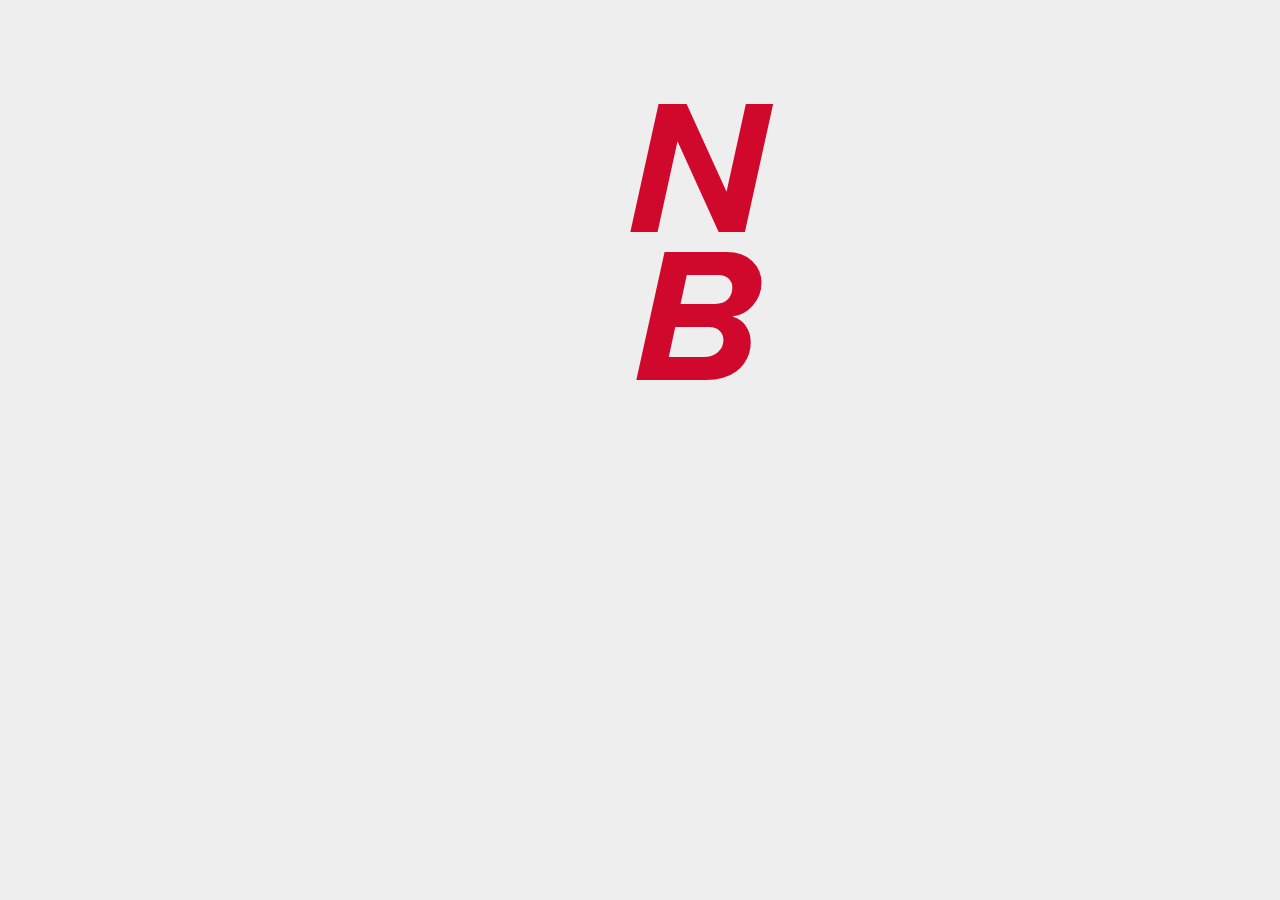
==== index.html @ ef6f1e01 "Add files via upload" ====
<!doctype html>
<html lang="nl">
	
<head>
	<meta charset="UTF-8">
	<meta name="author" content="jouw naam">
	<meta name="viewport" content="width=device-width, initial-scale=1">
	
	<title>Opdracht 1: Brand Animation - Frontend voor Designers</title>
	
	<link href="styles/style.css" rel="stylesheet">
  <link rel="icon" type="image/svg+xml" href="images/favicon.svg">
</head>

<body>
	<h1>
		<span>N</span>
		<span>B</span>
	</h1>	
	<h2>
		<span>N</span>
		<span>e</span>
		<span>w</span>
		<span>B</span>
		<span>a</span>
		<span>l</span>
		<span>a</span>
		<span>n</span>
		<span>c</span>
		<span>e</span>
	</h2>
	<script defer src="scripts/script.js"></script>
</body>
	
</html>
---- styles/style.css ----
/* CSS Document */

/*********/
/* FONTS */
/*********/
@font-face {
	font-family: 'Proxima-Nova';
	src: url('../fonts/fontspring-demo-proximanova-bold-webfont.woff') format('woff2'),
			 url('../fonts/fontspring-demo-proximanova-bold-webfont.woff2') format('woff');
	font-weight: bold;
	font-style: normal;
}

@font-face {
	font-family: 'Proxima-Nova';
	src: url('../fonts/fontspring-demo-proximanova-boldit-webfont.woff') format('woff2'),
			 url('../fonts/fontspring-demo-proximanova-boldit-webfont.woff2') format('woff');
	font-weight: bold;
	font-style: italic;
}

/**************/
/* CSS REMEDY */
/**************/
*, *::after, *::before {
  box-sizing:border-box;  
}

button:not[disabled], summary {
	cursor: pointer;
}

/*********************/
/* CUSTOM PROPERTIES */
/*********************/

/* Light mode */
:root {
	--color-text:#cf082c;
	--color-background:#eee;
}

/* Dark mode */
@media (prefers-color-scheme: dark) {
	:root {
		--color-text:#cf082c;
		--color-background:rgb(26, 26, 26);
	}
}

/****************/
/* JOUW STYLING */
/****************/
body {
  color:var(--color-text);
  background-color:var(--color-background);
	font-family: Proxima-Nova, sans-serif;
	justify-self:center;
  align-self:center;
	text-align: center;
}

h1{
	font-style: italic;
	margin-top: .5em;
	margin-bottom: .2em;
	margin-left: .6em;
	font-size: 12em;
	position:relative;
  display:flex;
	flex-direction: column;
	z-index: 99;
}

h1 span:nth-of-type(1){
	animation-name: balancen;
	animation-fill-mode: forwards;
	display: inline-block;
  animation-duration: 10s;
  animation-iteration-count: 1;
}

h1 span:nth-of-type(2){
	animation-name: balanceb;
	animation-fill-mode: forwards;
	display: inline-block;
	margin-top: -.15em;
  animation-duration: 10s;
  animation-iteration-count: 1;
}

h1::after{
	content: '';
	clip-path: polygon(0 0, 100% 10%, 0 25%, 95% 35%, 0 50%, 90% 60%, 0 75%, 85% 85%, 0 100%);
	width: 160px;
	height: 120px;
	background-color: var(--color-background);
	margin-right: 3.1em;
	margin-top: -.06em;
	align-self: center;
	animation: slide-background;
	animation-fill-mode: forwards;
	animation-duration: 5s;
	animation-delay: 7.5s;
	animation-iteration-count: 1;
}

h2{
	font-style: normal;
	margin-top: 2em;
	font-size: 2em;
}

h2 span {  
	opacity: 1;
	animation: fade-text;
	animation-duration: 1s;
}

h2::before{
	content: '';
	padding: 1em 4.5em;
	background-color:var(--color-background);
	animation: slide-text;
	animation-fill-mode: forwards;
	animation-duration: 2s;
	animation-delay: 10s;
	animation-iteration-count: 1;
	position: absolute;
}

h2 span:nth-of-type(3){
	margin-right: .4em;
}

@keyframes balancen {
  0% {
    transform: 
		translateY(.47em)
		translateX(.3em)
		rotate(-20deg);
  }

	15%{
		transform: 
		translateY(.48em)
		translateX(.20em)
		rotate(-30deg);
	}

  30% {
    transform: 
		translateY(.49em)
		translateX(.10em)
		rotate(-50deg);
  }

	40% {
    transform: 
		translateY(.52em) 
		translateX(0)
		rotate(-60deg);
  }

	50% {
    transform: 
		translateY(1.57em)
		translateX(-.7em)
		rotate(-90deg);
  }

	60% {
    transform: 
		translateY(1.57em)
		translateX(-.7em)
		rotate(-90deg);
  }

	70% {
    transform: 
		translateY(1.57em)
		translateX(-.7em)
		rotate(0deg);
  }

	75% {
    transform: 
		translateY(1.57em)
		translateX(-.43em)
		rotate(0deg);
  }

	100% {
    transform: 
		translateY(1.57em)
		translateX(-.43em)
		rotate(0deg);
  }
}

@keyframes balanceb {
  0% {
    transform: 
		translateY(.50em)
		translateX(.1em)
		rotate(-20deg);
  }

	15% {
    transform: 
		translateY(.50em)
		translateX(.1em)
		rotate(-25deg);
  }

	30% {
    transform: 
		translateY(.50em)
		translateX(.1em)
		rotate(-35deg);
  }

	40%{
    transform: 
		translateY(.50em)
		translateX(.2em)
		rotate(-50deg);
  }

	50%{
    transform: 
		translateY(.8em)
		rotate(-90deg);
  }

	60%{
    transform: 
		translateY(.8em)
		rotate(-90deg);
  }

	70%{
    transform: 
		translateY(.8em)
		rotate(0deg);
  }

	75%{
    transform: 
		translateY(.8em)
		rotate(0deg);
  }


	100% {
    transform: 
		translateY(.8em)
		rotate(0deg);
  }
}

@keyframes slide-text {
	0%{
		transform: translateX(0);
	}

	80%{
		transform: translateX(110%);
		opacity: 1;
	}

	100%{
		opacity: 0;
		transform: translateX(110%);
	}
	
}

@keyframes slide-background {
	0%{
		transform: translateX(0);
	}

	30%{
		transform: translateX(125%);
	}

	50%{
		transform: translateX(125%);
	}

	100%{
		transform: translateX(125%);
	}
	
}
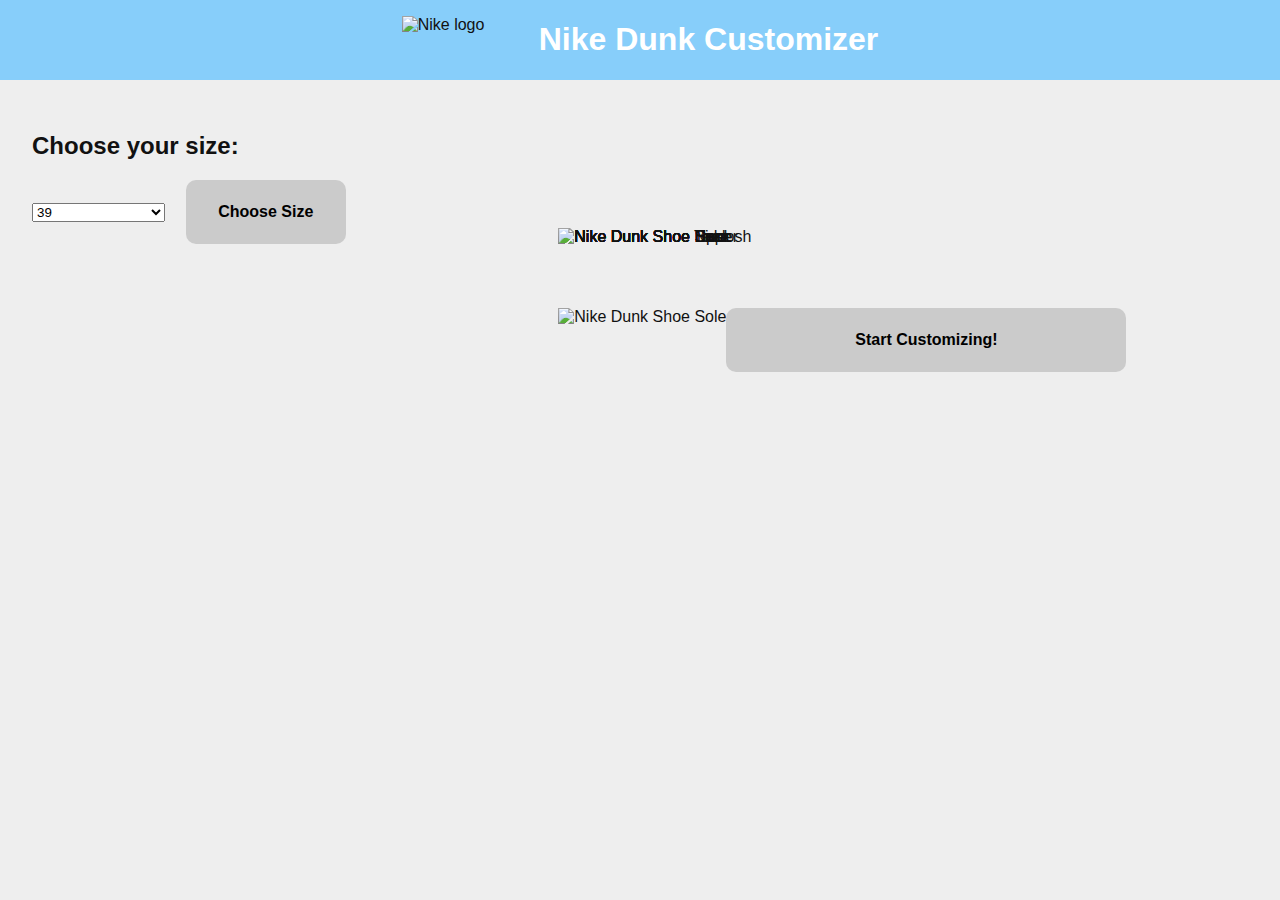
==== commit 4627bf81: "Add files via upload" ====
--- a/index.html
+++ b/index.html
@@ -6,30 +6,128 @@
 	<meta name="author" content="jouw naam">
 	<meta name="viewport" content="width=device-width, initial-scale=1">
 	
-	<title>Opdracht 1: Brand Animation - Frontend voor Designers</title>
+	<title>Opdracht 2: Interactie galore - Frontend voor Designers</title>
 	
 	<link href="styles/style.css" rel="stylesheet">
   <link rel="icon" type="image/svg+xml" href="images/favicon.svg">
 </head>
 
 <body>
-	<h1>
-		<span>N</span>
-		<span>B</span>
-	</h1>	
-	<h2>
-		<span>N</span>
-		<span>e</span>
-		<span>w</span>
-		<span>B</span>
-		<span>a</span>
-		<span>l</span>
-		<span>a</span>
-		<span>n</span>
-		<span>c</span>
-		<span>e</span>
-	</h2>
+	<div class="logo">
+		<img src="./images/logonike.png" alt="Nike logo">
+		<h1>Nike Dunk Customizer</h1>
+	</div>
+
+	<div class="customize-sneaker">
+	
+		<div class="size-container">
+			<h2>Choose your size:</h2>
+				<p id="sizeChosen"></p>
+		</div>
+
+		<form>
+
+			<select id="sizeList">
+				<option>39</option>
+				<option>40</option>
+				<option>41</option>
+				<option>42</option>
+				<option>43</option>
+				<option>44</option>
+				<option>45</option>
+				<option>46</option>
+			</select>
+		
+			<button id="size-button" type="button" onclick="selectSize()">Choose Size</button>
+		
+		</form>
+
+		<!-- <form>
+			<div class="size-container">
+				<div class="size-button">
+					<input type="radio" id="39" name="size-picker" onclick="myFunction(this.value)" value="39">
+						<label for="39">39</label>
+				</div>
+				<div class="size-button">
+					<input type="radio" id="40" name="size-picker" onclick="myFunction(this.value)" value="40">
+						<label for="40">40</label>
+				</div>
+				<div class="size-button">
+					<input type="radio" id="41" name="size-picker" onclick="myFunction(this.value)" value="41">
+						<label for="41">41</label>
+				</div>
+				<div class="size-button">
+					<input type="radio" id="42" name="size-picker" onclick="myFunction(this.value)" value="42">
+						<label for="42">42</label>
+				</div>
+				<div class="size-button">
+					<input type="radio" id="43" name="size-picker" onclick="myFunction(this.value)" value="43">
+						<label for="43">43</label>
+				</div>
+				<div class="size-button">
+					<input type="radio" id="44" name="size-picker" onclick="myFunction(this.value)" value="44">
+						<label for="44">44</label>
+				</div>
+				<div class="size-button">
+					<input type="radio" id="45" name="size-picker" onclick="myFunction(this.value)" value="45">
+						<label for="45">45</label>
+				</div>
+				<div class="size-button">
+					<input type="radio" id="46" name="size-picker" onclick="myFunction(this.value)" value="46">
+						<label for="46">46</label>
+				</div>	
+
+						  <input type="submit" value="Choose Size">
+			</div>
+	</form> -->
+
+		<div class="product-container">
+
+				<div id="shoe">
+					<img id="toe-shoe" src="./images/toe/ToeWhite.png" alt="Nike Dunk Shoe Toe"/>
+					<img id="nose-shoe" src="./images/nose/NoseWhite.png" alt="Nike Dunk Shoe Nose"/>
+					<img id="side-shoe" src="./images/side/SideWhite.png" alt="Nike Dunk Shoe Side"/>
+					<img id="swoosh-shoe" src="./images/swoosh/SwooshWhite.png" alt="Nike Dunk Shoe Swoosh"/>
+					<img id="lace-shoe" src="./images/lace/LaceWhite.png" alt="Nike Dunk Shoe Lace"/>
+					<img id="upper-shoe" src="./images/upper/UpperWhite.png" alt="Nike Dunk Shoe Upper"/>
+					<img id="heel-shoe" src="./images/heel/HeelWhite.png" alt="Nike Dunk Shoe Heel"/>
+					<img id="back-shoe" src="./images/back/BackWhite.png" alt="Nike Dunk Shoe Back"/>
+					<img id="sole-shoe" src="./images/sole/SoleWhite.png" alt="Nike Dunk Shoe Sole"/>					
+				</div>
+
+				<div class="buttons-container">
+					<button id="customize-button" onclick="openMenu()">Start Customizing!</button>
+				
+					<div id="shoe-buttons">
+						<button id="toe-button" onclick="nextToeImage()" type="button">Toe</button>
+						<button id="nose-button"onclick="nextNoseImage()" type="button">Nose</button>
+						<button id="side-button"onclick="nextSideImage()" type="button">Side</button>
+						<button id="swoosh-button"onclick="nextSwooshImage()" type="button">Swoosh</button>
+						<button id="lace-button"onclick="nextLaceImage()" type="button">Laces</button>
+						<button id="upper-button"onclick="nextUpperImage()" type="button">Upper</button>
+						<button id="heel-button"onclick="nextHeelImage()" type="button">Heel</button>
+						<button id="back-button"onclick="nextBackImage()" type="button">Back</button>
+						<button id="sole-button"onclick="nextSoleImage()" type="button">Sole</button>
+						<button id="save">Save</button>
+					</div>	
+				</div>
+		</div>	
+
+		<!-- <div>
+			<img src="images/sole/SoleBlack.png" id="color" ondragstart="dragStartHandler(event);" draggable="true">
+			</img>
+		</div>
+		<div id="target"
+      			ondrop="dropHandler(event);"
+     			 ondragover="dragOverHandler(event);">
+     			 Drop Zone
+		</div> -->
+	</div>
+	
+
 	<script defer src="scripts/script.js"></script>
+
+	
 </body>
 	
 </html>
--- a/styles/style.css
+++ b/styles/style.css
@@ -3,7 +3,7 @@
 /*********/
 /* FONTS */
 /*********/
-@font-face {
+/* @font-face {
 	font-family: 'Proxima-Nova';
 	src: url('../fonts/fontspring-demo-proximanova-bold-webfont.woff') format('woff2'),
 			 url('../fonts/fontspring-demo-proximanova-bold-webfont.woff2') format('woff');
@@ -17,7 +17,8 @@
 			 url('../fonts/fontspring-demo-proximanova-boldit-webfont.woff2') format('woff');
 	font-weight: bold;
 	font-style: italic;
-}
+} */
+
 
 /**************/
 /* CSS REMEDY */
@@ -33,264 +34,284 @@
 /*********************/
 /* CUSTOM PROPERTIES */
 /*********************/
-
-/* Light mode */
 :root {
-	--color-text:#cf082c;
+	/* startje */
+	--color-text:#111;
 	--color-background:#eee;
-}
-
-/* Dark mode */
-@media (prefers-color-scheme: dark) {
-	:root {
-		--color-text:#cf082c;
-		--color-background:rgb(26, 26, 26);
-	}
 }
 
 /****************/
 /* JOUW STYLING */
 /****************/
 body {
+  font-family: Helvetica, sans-serif, sans-serif;
   color:var(--color-text);
   background-color:var(--color-background);
-	font-family: Proxima-Nova, sans-serif;
-	justify-self:center;
-  align-self:center;
-	text-align: center;
+  padding: 0;
+  margin: 0;
+}
+
+/* jouw code */
+
+.logo{
+	display: flex;
+	gap: 2em;
+	justify-content: center;
+	background-color: lightskyblue;
 }
 
 h1{
-	font-style: italic;
-	margin-top: .5em;
-	margin-bottom: .2em;
-	margin-left: .6em;
-	font-size: 12em;
-	position:relative;
-  display:flex;
-	flex-direction: column;
-	z-index: 99;
-}
-
-h1 span:nth-of-type(1){
-	animation-name: balancen;
-	animation-fill-mode: forwards;
-	display: inline-block;
-  animation-duration: 10s;
-  animation-iteration-count: 1;
-}
-
-h1 span:nth-of-type(2){
-	animation-name: balanceb;
-	animation-fill-mode: forwards;
-	display: inline-block;
-	margin-top: -.15em;
-  animation-duration: 10s;
-  animation-iteration-count: 1;
-}
-
-h1::after{
-	content: '';
-	clip-path: polygon(0 0, 100% 10%, 0 25%, 95% 35%, 0 50%, 90% 60%, 0 75%, 85% 85%, 0 100%);
-	width: 160px;
-	height: 120px;
-	background-color: var(--color-background);
-	margin-right: 3.1em;
-	margin-top: -.06em;
+	color: white;
+}
+
+.logo img{
+	width: 105px;
+	height: 40px;
+	margin-top: 1em;
+}
+
+.customize-sneaker{
+	padding: 2em;
+}
+
+.product-container{
+	display: flex;
+	justify-content: flex-end;
+}
+
+.size-container{
+	display: flex;
+	align-items: center;
+}
+
+form{
+	margin-bottom: 4em;
+	margin-left: 0;
+}
+
+#sizeList{
+	width: 10em;
+}
+
+#size-button{
+	background-color: rgb(203, 203, 203);
+	border-radius: 10px;
+	border: none;
+	cursor: pointer;
+	font-size: 1em;
+	font-weight: 900;
+	width: 10em;
+	margin-left: 1em;
+	height: 4em;
 	align-self: center;
-	animation: slide-background;
-	animation-fill-mode: forwards;
-	animation-duration: 5s;
-	animation-delay: 7.5s;
-	animation-iteration-count: 1;
-}
-
-h2{
-	font-style: normal;
-	margin-top: 2em;
+}
+
+#size-button:hover{
+	background-color: rgb(143, 212, 255);
+	color: white;
+	transition: 1s;
+}
+
+#sizeChosen{
 	font-size: 2em;
-}
-
-h2 span {  
-	opacity: 1;
-	animation: fade-text;
-	animation-duration: 1s;
-}
-
-h2::before{
-	content: '';
-	padding: 1em 4.5em;
-	background-color:var(--color-background);
-	animation: slide-text;
-	animation-fill-mode: forwards;
-	animation-duration: 2s;
-	animation-delay: 10s;
-	animation-iteration-count: 1;
+	margin-left: 1em;
+	margin-top: 1em;
+	color: rgb(0, 162, 255);
+}
+
+.buttons-container{
+	width: 400px;
+	margin-right: 10%;
+}
+
+#customize-button{
+	background-color: rgb(203, 203, 203);
+	border: none;
+	font-size: 1em;
+	font-weight: 900;
+	border-radius: 10px;
+	cursor: pointer;
+	width: 100%;
+	height: 4em;
+}
+
+#customize-button:hover{
+	background-color: rgb(143, 212, 255);
+	color: white;
+	transition: .8s;
+}
+
+#shoe-buttons{
+	display: none;
+	grid-template-columns: 1fr 1fr;
+	margin-top: 1em;
+	cursor: pointer;
+}
+
+#shoe-buttons button{
+	padding: 1em;
+	margin: 1em;
+	cursor: pointer;
+	font-size: 1em;
+	width: 12em;
+	margin-left: 0;
+}
+
+#shoe-buttons button:nth-of-type(10){
+	background-color: rgb(203, 203, 203);
+	font-weight: 900;
+	border-radius: 8px;
+	border: none;
+	cursor: pointer;
+}
+
+#shoe-buttons button:nth-of-type(10):hover{
+	background-color: rgb(143, 212, 255);
+	transition: .8s;
+	color: white;
+}
+
+#shoe-buttons p{
+	font-size: 2em;
+	color: white;
+}
+
+#toe-shoe,
+#nose-shoe,
+#side-shoe,
+#swoosh-shoe,
+#lace-shoe,
+#upper-shoe,
+#heel-shoe,
+#back-shoe {
+	width: 800px;
+	height: auto;
 	position: absolute;
-}
-
-h2 span:nth-of-type(3){
-	margin-right: .4em;
-}
-
-@keyframes balancen {
+	margin-left: -10em;
+	margin-top: -5em;
+}
+
+#sole-shoe{
+	width: 800px;
+	height: auto;
+	margin-left: -10em;
+	margin-top: -5em;
+}
+
+#toe-shoe,
+#swoosh-shoe{
+	animation: part-1 2.5s ease-in-out forwards;
+}
+
+#nose-shoe,
+#upper-shoe,
+#side-shoe{
+	animation: part-2 2.5s ease-in-out forwards;
+}
+
+#heel-shoe,
+#sole-shoe{
+	animation: part-3 2.5s ease-in-out forwards;
+}
+
+#lace-shoe,
+#back-shoe{
+	animation: part-4 2.5s ease-in-out forwards;
+}
+
+
+@keyframes part-1 {
   0% {
-    transform: 
-		translateY(.47em)
-		translateX(.3em)
-		rotate(-20deg);
+    transform: translateX(-200%);
   }
-
-	15%{
-		transform: 
-		translateY(.48em)
-		translateX(.20em)
-		rotate(-30deg);
-	}
-
-  30% {
-    transform: 
-		translateY(.49em)
-		translateX(.10em)
-		rotate(-50deg);
+  100% {
+    transform: translateX(0);
   }
-
-	40% {
-    transform: 
-		translateY(.52em) 
-		translateX(0)
-		rotate(-60deg);
-  }
-
-	50% {
-    transform: 
-		translateY(1.57em)
-		translateX(-.7em)
-		rotate(-90deg);
-  }
-
-	60% {
-    transform: 
-		translateY(1.57em)
-		translateX(-.7em)
-		rotate(-90deg);
-  }
-
-	70% {
-    transform: 
-		translateY(1.57em)
-		translateX(-.7em)
-		rotate(0deg);
-  }
-
-	75% {
-    transform: 
-		translateY(1.57em)
-		translateX(-.43em)
-		rotate(0deg);
-  }
-
+}
+
+@keyframes part-2 {
+	0% {
+	  transform: translateY(-200%);
+	}
 	100% {
-    transform: 
-		translateY(1.57em)
-		translateX(-.43em)
-		rotate(0deg);
-  }
-}
-
-@keyframes balanceb {
-  0% {
-    transform: 
-		translateY(.50em)
-		translateX(.1em)
-		rotate(-20deg);
-  }
-
-	15% {
-    transform: 
-		translateY(.50em)
-		translateX(.1em)
-		rotate(-25deg);
-  }
-
-	30% {
-    transform: 
-		translateY(.50em)
-		translateX(.1em)
-		rotate(-35deg);
-  }
-
-	40%{
-    transform: 
-		translateY(.50em)
-		translateX(.2em)
-		rotate(-50deg);
-  }
-
-	50%{
-    transform: 
-		translateY(.8em)
-		rotate(-90deg);
-  }
-
-	60%{
-    transform: 
-		translateY(.8em)
-		rotate(-90deg);
-  }
-
-	70%{
-    transform: 
-		translateY(.8em)
-		rotate(0deg);
-  }
-
-	75%{
-    transform: 
-		translateY(.8em)
-		rotate(0deg);
-  }
-
-
+	  transform: translateY(0);
+	}
+}
+
+@keyframes part-3 {
+	0% {
+	  transform: translateX(200%);
+	}
 	100% {
-    transform: 
-		translateY(.8em)
-		rotate(0deg);
-  }
-}
-
-@keyframes slide-text {
-	0%{
-		transform: translateX(0);
-	}
-
-	80%{
-		transform: translateX(110%);
-		opacity: 1;
-	}
-
-	100%{
-		opacity: 0;
-		transform: translateX(110%);
-	}
-	
-}
-
-@keyframes slide-background {
-	0%{
-		transform: translateX(0);
-	}
-
-	30%{
-		transform: translateX(125%);
-	}
-
-	50%{
-		transform: translateX(125%);
-	}
-
-	100%{
-		transform: translateX(125%);
-	}
-	
-}+	  transform: translateX(0);
+	}
+}
+
+@keyframes part-4 {
+	0% {
+	  transform: translateY(200%);
+	}
+	100% {
+	  transform: translateY(0);
+	}
+}
+
+@media only screen and (max-width: 1050px) {
+
+	.product-container{
+		display: flex;
+		flex-direction: column;
+		align-items: center;
+	}
+
+	.buttons-container{
+		margin-right: 0;
+	}
+
+	#toe-shoe,
+	#nose-shoe,
+	#side-shoe,
+	#swoosh-shoe,
+	#lace-shoe,
+	#upper-shoe,
+	#heel-shoe,
+	#back-shoe,
+	#sole-shoe{
+		align-items: center;
+		margin-left: 0;
+		width: 650px;
+		height: auto;
+	}
+}
+
+@media only screen and (max-width: 600px) {
+
+	h1{
+		font-size: 1.5em;
+	}
+
+	.logo img{
+		width: 80px;
+		height: 30px;
+	}
+
+	.buttons-container{
+		margin-right: 0;
+	}
+
+	#toe-shoe,
+	#nose-shoe,
+	#side-shoe,
+	#swoosh-shoe,
+	#lace-shoe,
+	#upper-shoe,
+	#heel-shoe,
+	#back-shoe,
+	#sole-shoe{
+		align-items: center;
+		margin-left: 0;
+		width: 500px;
+		height: auto;
+	}
+
+}
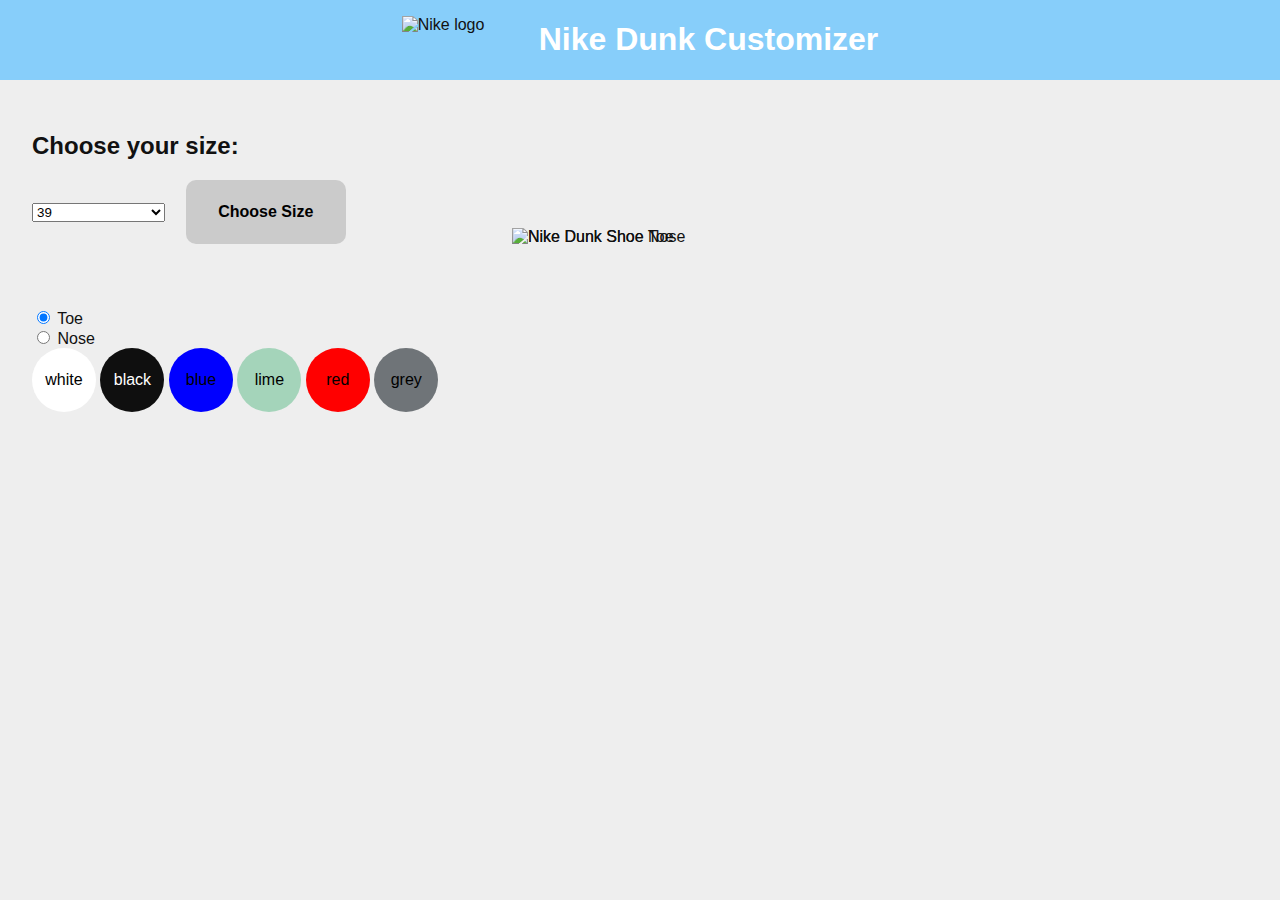
==== commit 23cc9705: "Add files via upload" ====
--- a/index.html
+++ b/index.html
@@ -42,50 +42,23 @@
 		
 		</form>
 
-		<!-- <form>
-			<div class="size-container">
-				<div class="size-button">
-					<input type="radio" id="39" name="size-picker" onclick="myFunction(this.value)" value="39">
-						<label for="39">39</label>
-				</div>
-				<div class="size-button">
-					<input type="radio" id="40" name="size-picker" onclick="myFunction(this.value)" value="40">
-						<label for="40">40</label>
-				</div>
-				<div class="size-button">
-					<input type="radio" id="41" name="size-picker" onclick="myFunction(this.value)" value="41">
-						<label for="41">41</label>
-				</div>
-				<div class="size-button">
-					<input type="radio" id="42" name="size-picker" onclick="myFunction(this.value)" value="42">
-						<label for="42">42</label>
-				</div>
-				<div class="size-button">
-					<input type="radio" id="43" name="size-picker" onclick="myFunction(this.value)" value="43">
-						<label for="43">43</label>
-				</div>
-				<div class="size-button">
-					<input type="radio" id="44" name="size-picker" onclick="myFunction(this.value)" value="44">
-						<label for="44">44</label>
-				</div>
-				<div class="size-button">
-					<input type="radio" id="45" name="size-picker" onclick="myFunction(this.value)" value="45">
-						<label for="45">45</label>
-				</div>
-				<div class="size-button">
-					<input type="radio" id="46" name="size-picker" onclick="myFunction(this.value)" value="46">
-						<label for="46">46</label>
-				</div>	
-
-						  <input type="submit" value="Choose Size">
-			</div>
-	</form> -->
-
 		<div class="product-container">
 
-				<div id="shoe">
-					<img id="toe-shoe" src="./images/toe/ToeWhite.png" alt="Nike Dunk Shoe Toe"/>
-					<img id="nose-shoe" src="./images/nose/NoseWhite.png" alt="Nike Dunk Shoe Nose"/>
+				<div>
+					<div id="droptargetToe">
+						<img id="toe-shoe" src="./images/toe/ToeWhite.png" alt="Nike Dunk Shoe Toe"/>
+					</div>
+					<div id="droptargetNose">
+						<img id="nose-shoe" src="./images/nose/NoseWhite.png" alt="Nike Dunk Shoe Nose"/>
+					</div>
+				</div>
+				
+
+				
+				 <div>
+					<img id="side-shoe" src="./images/side/SideWhite.png" alt="Nike Dunk Shoe Side"/>
+				</div> 
+				<!-- <div id="droptarget">
 					<img id="side-shoe" src="./images/side/SideWhite.png" alt="Nike Dunk Shoe Side"/>
 					<img id="swoosh-shoe" src="./images/swoosh/SwooshWhite.png" alt="Nike Dunk Shoe Swoosh"/>
 					<img id="lace-shoe" src="./images/lace/LaceWhite.png" alt="Nike Dunk Shoe Lace"/>
@@ -93,9 +66,9 @@
 					<img id="heel-shoe" src="./images/heel/HeelWhite.png" alt="Nike Dunk Shoe Heel"/>
 					<img id="back-shoe" src="./images/back/BackWhite.png" alt="Nike Dunk Shoe Back"/>
 					<img id="sole-shoe" src="./images/sole/SoleWhite.png" alt="Nike Dunk Shoe Sole"/>					
-				</div>
+				</div> -->
 
-				<div class="buttons-container">
+				<!-- <div class="buttons-container">
 					<button id="customize-button" onclick="openMenu()">Start Customizing!</button>
 				
 					<div id="shoe-buttons">
@@ -110,18 +83,64 @@
 						<button id="sole-button"onclick="nextSoleImage()" type="button">Sole</button>
 						<button id="save">Save</button>
 					</div>	
-				</div>
+				</div> -->
 		</div>	
 
-		<!-- <div>
-			<img src="images/sole/SoleBlack.png" id="color" ondragstart="dragStartHandler(event);" draggable="true">
-			</img>
-		</div>
-		<div id="target"
-      			ondrop="dropHandler(event);"
-     			 ondragover="dragOverHandler(event);">
-     			 Drop Zone
-		</div> -->
+				<!-- <button id="menuButtonToe" onclick="openMenuToe()">Toe</button>
+				<button id="menuButtonNose" onclick="openMenuNose()">Nose</button> -->
+		
+				<!-- <div>
+					<div>
+					  <input type="radio" id="toe" name="itemSelect" value="Toe"
+							 checked onclick="openMenuToe()">
+					  <label for="toe">Toe</label>
+					</div>
+				
+					<div>
+					  <input type="radio" id="nose" name="itemSelect" value="Nose" onclick="openMenuNose()">
+					  <label for="nose">Nose</label>
+					</div>
+				</div> -->
+				<div>
+					<div>
+					  <input type="radio" id="toe" name="itemSelect" value="Toe"
+							 checked onclick="openMenu()">
+					  <label for="toe">Toe</label>
+					</div>
+				
+					<div>
+					  <input type="radio" id="nose" name="itemSelect" value="Nose" onclick="openMenu()">
+					  <label for="">Nose</label>
+					</div>
+				</div>
+				
+
+				<!-- <div id="toeColors">
+					<button id="dragWhiteToe" draggable="true" value="white">white</button>
+					<button id="dragBlackToe" draggable="true" value="black">black</button>
+					<button id="dragBlueToe" draggable="true" value="blue">blue</button>
+					<button id="dragLimeToe" draggable="true" value="lime">lime</button>
+					<button id="dragRedToe" draggable="true" value="red">red</button>
+					<button id="dragGreyToe" draggable="true" value="grey">grey</button>
+				</div>
+
+				<div id="noseColors">
+					<button id="dragWhiteNose" draggable="true" value="white">white</button>
+					<button id="dragBlackNose" draggable="true" value="black">black</button>
+					<button id="dragBlueNose" draggable="true" value="blue">blue</button>
+					<button id="dragLimeNose" draggable="true" value="lime">lime</button>
+					<button id="dragRedNose" draggable="true" value="red">red</button>
+					<button id="dragGreyNose" draggable="true" value="grey">grey</button>
+				</div> -->
+
+				<div id="colors">
+					<button id="dragWhite" draggable="true" value="white">white</button>
+					<button id="dragBlack" draggable="true" value="black">black</button>
+					<button id="dragBlue" draggable="true" value="blue">blue</button>
+					<button id="dragLime" draggable="true" value="lime">lime</button>
+					<button id="dragRed" draggable="true" value="red">red</button>
+					<button id="dragGrey" draggable="true" value="grey">grey</button>
+				</div>
 	</div>
 	
 
--- a/styles/style.css
+++ b/styles/style.css
@@ -76,7 +76,8 @@
 
 .product-container{
 	display: flex;
-	justify-content: flex-end;
+	justify-content: space-between;
+
 }
 
 .size-container{
@@ -91,6 +92,11 @@
 
 #sizeList{
 	width: 10em;
+}
+
+img{
+	width: 500px;
+	height: auto;
 }
 
 #size-button{
@@ -187,18 +193,17 @@
 	width: 800px;
 	height: auto;
 	position: absolute;
-	margin-left: -10em;
 	margin-top: -5em;
+	margin-left: 30em;
 }
 
 #sole-shoe{
 	width: 800px;
 	height: auto;
-	margin-left: -10em;
 	margin-top: -5em;
 }
 
-#toe-shoe,
+/* #toe-shoe,
 #swoosh-shoe{
 	animation: part-1 2.5s ease-in-out forwards;
 }
@@ -217,10 +222,10 @@
 #lace-shoe,
 #back-shoe{
 	animation: part-4 2.5s ease-in-out forwards;
-}
-
-
-@keyframes part-1 {
+} */
+
+
+/* @keyframes part-1 {
   0% {
     transform: translateX(-200%);
   }
@@ -254,9 +259,9 @@
 	100% {
 	  transform: translateY(0);
 	}
-}
-
-@media only screen and (max-width: 1050px) {
+} */
+
+/* @media only screen and (max-width: 1050px) {
 
 	.product-container{
 		display: flex;
@@ -314,4 +319,110 @@
 		height: auto;
 	}
 
-}
+} */
+
+button {
+	inline-size:4em;
+	aspect-ratio: 1;
+	appearance:none;
+	border-radius:50%;
+	border:none;
+	font-size:1em;
+	cursor: pointer;
+}
+
+button[value="white"] {
+	background-color:white;
+}
+
+button[value="black"] {
+	background-color:rgb(15, 15, 15);
+	color: white;
+}
+
+button[value="blue"] {
+	background-color:blue;
+}
+
+button[value="lime"] {
+	background-color: #A4D4BA;
+}
+
+button[value="red"] {
+	background-color:red;
+}
+
+button[value="grey"] {
+	background-color: #6F7478;
+}
+
+#toeColors,
+#noseColors{
+	display: none;
+	margin-top: 1em;
+	cursor: pointer;
+}
+
+/* #droptargetToe,
+#droptargetNose {
+	inline-size:8em;
+} */
+
+/* #droptargetToe img,
+#droptargetNose img {
+	height: 700px;
+	width: auto;
+} */
+
+/* Set Toe Images */
+
+#droptargetToe[data-color="white"] img {
+	content: url("../images/toe/ToeWhite.png");
+}
+
+#droptargetToe[data-color="black"] img {
+	content: url("../images/toe/ToeBlack.png");
+}
+
+#droptargetToe[data-color="blue"] img {
+	content: url("../images/toe/ToeBlue.png");
+}
+
+#droptargetToe[data-color="lime"] img {
+	content: url("../images/toe/ToeLime.png");
+}
+
+#droptargetToe[data-color="red"] img {
+	content: url("../images/toe/ToeRed.png");
+}
+
+#droptargetToe[data-color="grey"] img {
+	content: url("../images/toe/ToeGrey.png");
+}
+
+/* Set Nose Images */
+
+#droptargetNose[data-color="white"] img {
+	content: url("../images/nose/NoseWhite.png");
+}
+
+#droptargetNose[data-color="black"] img {
+	content: url("../images/nose/NoseBlack.png");
+}
+
+#droptargetNose[data-color="blue"] img {
+	content: url("../images/nose/NoseBlue.png");
+}
+
+#droptargetNose[data-color="lime"] img {
+	content: url("../images/nose/NoseLime.png");
+}
+
+#droptargetNose[data-color="red"] img {
+	content: url("../images/nose/NoseRed.png");
+}
+
+#droptargetNose[data-color="grey"] img {
+	content: url("../images/nose/NoseGrey.png");
+}
+
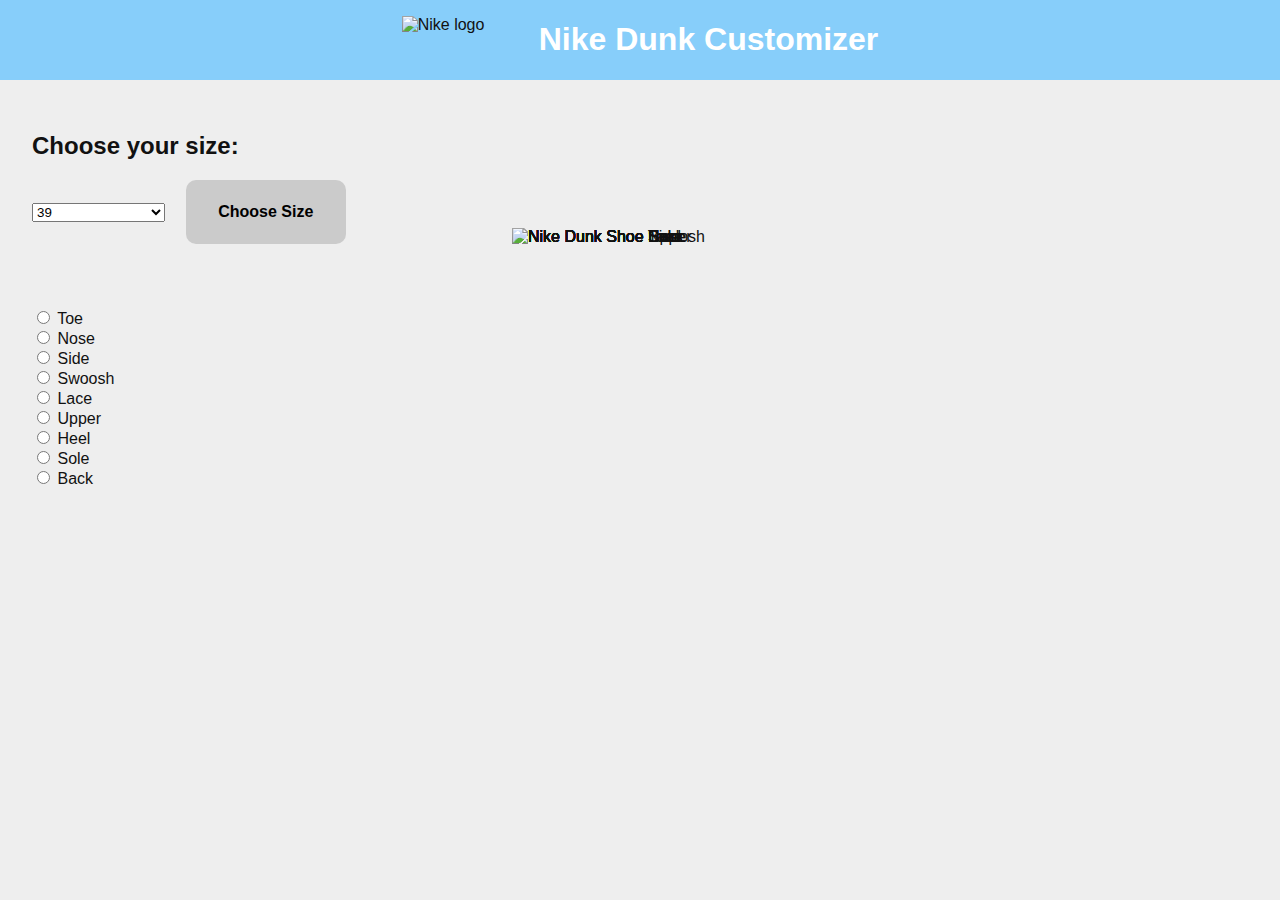
==== commit 814f921f: "Add files via upload" ====
--- a/index.html
+++ b/index.html
@@ -51,13 +51,30 @@
 					<div id="droptargetNose">
 						<img id="nose-shoe" src="./images/nose/NoseWhite.png" alt="Nike Dunk Shoe Nose"/>
 					</div>
-				</div>
-				
-
-				
-				 <div>
-					<img id="side-shoe" src="./images/side/SideWhite.png" alt="Nike Dunk Shoe Side"/>
-				</div> 
+					<div id="droptargetSide">
+						<img id="side-shoe" src="./images/side/SideWhite.png" alt="Nike Dunk Shoe Side"/>
+					</div>
+					<div id="droptargetSwoosh">
+						<img id="swoosh-shoe" src="./images/swoosh/SwooshWhite.png" alt="Nike Dunk Shoe Swoosh"/>
+					</div>
+					<div id="droptargetLace">
+						<img id="lace-shoe" src="./images/lace/LaceWhite.png" alt="Nike Dunk Shoe Lace"/>
+					</div>
+					<div id="droptargetUpper">
+						<img id="upper-shoe" src="./images/upper/UpperWhite.png" alt="Nike Dunk Shoe Upper"/>
+					</div>
+					<div id="droptargetHeel">
+						<img id="heel-shoe" src="./images/heel/HeelWhite.png" alt="Nike Dunk Shoe Heel"/>
+					</div>
+					<div id="droptargetSole">
+						<img id="sole-shoe" src="./images/sole/SoleWhite.png" alt="Nike Dunk Shoe Sole"/>
+					</div>
+					<div id="droptargetBack">
+						<img id="back-shoe" src="./images/back/BackWhite.png" alt="Nike Dunk Shoe Back"/>
+					</div>
+				</div>
+		</div>	
+
 				<!-- <div id="droptarget">
 					<img id="side-shoe" src="./images/side/SideWhite.png" alt="Nike Dunk Shoe Side"/>
 					<img id="swoosh-shoe" src="./images/swoosh/SwooshWhite.png" alt="Nike Dunk Shoe Swoosh"/>
@@ -81,10 +98,8 @@
 						<button id="heel-button"onclick="nextHeelImage()" type="button">Heel</button>
 						<button id="back-button"onclick="nextBackImage()" type="button">Back</button>
 						<button id="sole-button"onclick="nextSoleImage()" type="button">Sole</button>
-						<button id="save">Save</button>
 					</div>	
 				</div> -->
-		</div>	
 
 				<!-- <button id="menuButtonToe" onclick="openMenuToe()">Toe</button>
 				<button id="menuButtonNose" onclick="openMenuNose()">Nose</button> -->
@@ -101,18 +116,64 @@
 					  <label for="nose">Nose</label>
 					</div>
 				</div> -->
+
 				<div>
 					<div>
 					  <input type="radio" id="toe" name="itemSelect" value="Toe"
-							 checked onclick="openMenu()">
+							onclick="openMenu()">
 					  <label for="toe">Toe</label>
 					</div>
 				
 					<div>
-					  <input type="radio" id="nose" name="itemSelect" value="Nose" onclick="openMenu()">
+					  <input type="radio" id="nose" name="itemSelect" value="Nose" 
+					  		onclick="openMenu()">
 					  <label for="">Nose</label>
 					</div>
-				</div>
+					
+					<div>
+						<input type="radio" id="side" name="itemSelect" value="Side" 
+								onclick="openMenu()">
+						<label for="">Side</label>
+					</div>
+
+					<div>
+					  <input type="radio" id="swoosh" name="itemSelect" value="Swoosh" 
+					  		onclick="openMenu()">
+					  <label for="">Swoosh</label>
+					</div>
+
+					<div>
+						<input type="radio" id="lace" name="itemSelect" value="Lace" 
+								onclick="openMenu()">
+						<label for="">Lace</label>
+					</div>
+
+					<div>
+						<input type="radio" id="upper" name="itemSelect" value="Upper" 
+								onclick="openMenu()">
+						<label for="">Upper</label>
+					</div>
+
+					<div>
+						<input type="radio" id="heel" name="itemSelect" value="Heel" 
+								onclick="openMenu()">
+						<label for="">Heel</label>
+					</div>
+
+					<div>
+						<input type="radio" id="sole" name="itemSelect" value="Sole" 
+								onclick="openMenuSole()">
+						<label for="">Sole</label>
+					</div>
+
+					<div>
+						<input type="radio" id="back" name="itemSelect" value="Back" 
+								onclick="openMenu()">
+						<label for="">Back</label>
+					</div>
+				</div>
+					
+
 				
 
 				<!-- <div id="toeColors">
@@ -141,10 +202,16 @@
 					<button id="dragRed" draggable="true" value="red">red</button>
 					<button id="dragGrey" draggable="true" value="grey">grey</button>
 				</div>
+
+				<div id="colors-sole">
+					<button id="dragWhite" draggable="true" value="white">white</button>
+					<button id="dragBlack" draggable="true" value="black">black</button>
+					<button id="dragGrey" draggable="true" value="grey">grey</button>
+				</div>
 	</div>
 	
 
-	<script defer src="scripts/script.js"></script>
+	<script src="scripts/script.js"></script>
 
 	
 </body>
--- a/styles/style.css
+++ b/styles/style.css
@@ -180,27 +180,6 @@
 #shoe-buttons p{
 	font-size: 2em;
 	color: white;
-}
-
-#toe-shoe,
-#nose-shoe,
-#side-shoe,
-#swoosh-shoe,
-#lace-shoe,
-#upper-shoe,
-#heel-shoe,
-#back-shoe {
-	width: 800px;
-	height: auto;
-	position: absolute;
-	margin-top: -5em;
-	margin-left: 30em;
-}
-
-#sole-shoe{
-	width: 800px;
-	height: auto;
-	margin-top: -5em;
 }
 
 /* #toe-shoe,
@@ -321,6 +300,27 @@
 
 } */
 
+#colors,
+#colors-sole{
+	display: none;
+}
+
+#toe-shoe,
+#nose-shoe,
+#side-shoe,
+#swoosh-shoe,
+#lace-shoe,
+#upper-shoe,
+#heel-shoe,
+#back-shoe,
+#sole-shoe {
+	width: 800px;
+	height: auto;
+	position: absolute;
+	margin-top: -5em;
+	margin-left: 30em;
+}
+
 button {
 	inline-size:4em;
 	aspect-ratio: 1;
@@ -426,3 +426,175 @@
 	content: url("../images/nose/NoseGrey.png");
 }
 
+/* Set Side Images */
+
+#droptargetSide[data-color="white"] img {
+	content: url("../images/side/SideWhite.png");
+}
+
+#droptargetSide[data-color="black"] img {
+	content: url("../images/side/SideBlack.png");
+}
+
+#droptargetSide[data-color="blue"] img {
+	content: url("../images/side/SideBlue.png");
+}
+
+#droptargetSide[data-color="lime"] img {
+	content: url("../images/side/SideLime.png");
+}
+
+#droptargetSide[data-color="red"] img {
+	content: url("../images/side/SideRed.png");
+}
+
+#droptargetSide[data-color="grey"] img {
+	content: url("../images/side/SideGrey.png");
+}
+
+/* Set Swoosh Images */
+
+#droptargetSwoosh[data-color="white"] img {
+	content: url("../images/swoosh/SwooshWhite.png");
+}
+
+#droptargetSwoosh[data-color="black"] img {
+	content: url("../images/swoosh/SwooshBlack.png");
+}
+
+#droptargetSwoosh[data-color="blue"] img {
+	content: url("../images/swoosh/SwooshBlue.png");
+}
+
+#droptargetSwoosh[data-color="lime"] img {
+	content: url("../images/swoosh/SwooshLime.png");
+}
+
+#droptargetSwoosh[data-color="red"] img {
+	content: url("../images/swoosh/SwooshRed.png");
+}
+
+#droptargetSwoosh[data-color="grey"] img {
+	content: url("../images/swoosh/SwooshGrey.png");
+}
+
+/* Set Lace Images */
+
+#droptargetLace[data-color="white"] img {
+	content: url("../images/lace/LaceWhite.png");
+}
+
+#droptargetLace[data-color="black"] img {
+	content: url("../images/lace/LaceBlack.png");
+}
+
+#droptargetLace[data-color="blue"] img {
+	content: url("../images/lace/LaceBlue.png");
+}
+
+#droptargetLace[data-color="lime"] img {
+	content: url("../images/lace/LaceLime.png");
+}
+
+#droptargetLace[data-color="red"] img {
+	content: url("../images/lace/LaceRed.png");
+}
+
+#droptargetLace[data-color="grey"] img {
+	content: url("../images/lace/LaceGrey.png");
+}
+
+/* Set Upper Images */
+
+#droptargetUpper[data-color="white"] img {
+	content: url("../images/upper/UpperWhite.png");
+}
+
+#droptargetUpper[data-color="black"] img {
+	content: url("../images/upper/UpperBlack.png");
+}
+
+#droptargetUpper[data-color="blue"] img {
+	content: url("../images/upper/UpperBlue.png");
+}
+
+#droptargetUpper[data-color="lime"] img {
+	content: url("../images/upper/UpperLime.png");
+}
+
+#droptargetUpper[data-color="red"] img {
+	content: url("../images/upper/UpperRed.png");
+}
+
+#droptargetUpper[data-color="grey"] img {
+	content: url("../images/upper/UpperGrey.png");
+}
+
+/* Set Heel Images */
+
+#droptargetHeel[data-color="white"] img {
+	content: url("../images/heel/HeelWhite.png");
+}
+
+#droptargetHeel[data-color="black"] img {
+	content: url("../images/heel/HeelBlack.png");
+}
+
+#droptargetHeel[data-color="blue"] img {
+	content: url("../images/heel/HeelBlue.png");
+}
+
+#droptargetHeel[data-color="lime"] img {
+	content: url("../images/heel/HeelLime.png");
+}
+
+#droptargetHeel[data-color="red"] img {
+	content: url("../images/heel/HeelRed.png");
+}
+
+#droptargetHeel[data-color="grey"] img {
+	content: url("../images/heel/HeelGrey.png");
+}
+
+/* Set Back Images */
+
+#droptargetBack[data-color="white"] img {
+	content: url("../images/back/BackWhite.png");
+}
+
+#droptargetBack[data-color="black"] img {
+	content: url("../images/back/BackBlack.png");
+}
+
+#droptargetBack[data-color="blue"] img {
+	content: url("../images/back/BackBlue.png");
+}
+
+#droptargetBack[data-color="lime"] img {
+	content: url("../images/back/BackLime.png");
+}
+
+#droptargetBack[data-color="red"] img {
+	content: url("../images/back/BackRed.png");
+}
+
+#droptargetBack[data-color="grey"] img {
+	content: url("../images/back/BackGrey.png");
+}
+
+/* Set Sole Images */
+
+#droptargeSole[data-color="white"] img {
+	content: url("../images/sole/SoleWhite.png");
+}
+
+#droptargeSole[data-color="black"] img {
+	content: url("../images/sole/SoleBlack.png");
+}
+
+#droptargeSole[data-color="blue"] img {
+	content: url("../images/sole/SoleGrey.png");
+}
+
+
+
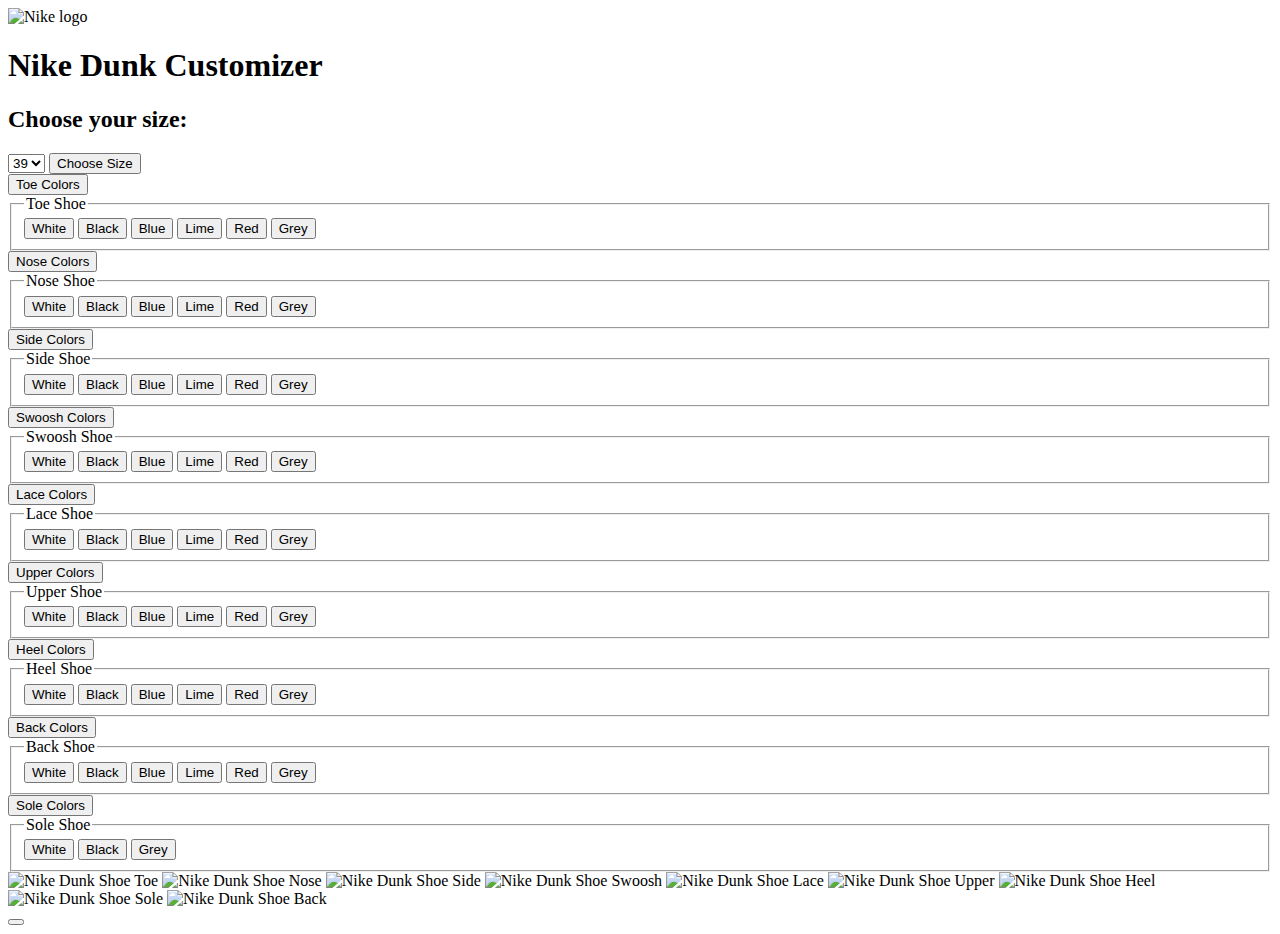
==== commit 84dfb7d1: "Add files via upload" ====
--- a/index.html
+++ b/index.html
@@ -38,176 +38,139 @@
 				<option>46</option>
 			</select>
 		
-			<button id="size-button" type="button" onclick="selectSize()">Choose Size</button>
-		
+			<button id="size-button" type="button" onclick="selectSize()">Choose Size</button>		
+
 		</form>
+			
+			<div class="product-container">
 
-		<div class="product-container">
+				<form class="shoe-customizer">
 
-				<div>
-					<div id="droptargetToe">
-						<img id="toe-shoe" src="./images/toe/ToeWhite.png" alt="Nike Dunk Shoe Toe"/>
-					</div>
-					<div id="droptargetNose">
-						<img id="nose-shoe" src="./images/nose/NoseWhite.png" alt="Nike Dunk Shoe Nose"/>
-					</div>
-					<div id="droptargetSide">
-						<img id="side-shoe" src="./images/side/SideWhite.png" alt="Nike Dunk Shoe Side"/>
-					</div>
-					<div id="droptargetSwoosh">
-						<img id="swoosh-shoe" src="./images/swoosh/SwooshWhite.png" alt="Nike Dunk Shoe Swoosh"/>
-					</div>
-					<div id="droptargetLace">
-						<img id="lace-shoe" src="./images/lace/LaceWhite.png" alt="Nike Dunk Shoe Lace"/>
-					</div>
-					<div id="droptargetUpper">
-						<img id="upper-shoe" src="./images/upper/UpperWhite.png" alt="Nike Dunk Shoe Upper"/>
-					</div>
-					<div id="droptargetHeel">
-						<img id="heel-shoe" src="./images/heel/HeelWhite.png" alt="Nike Dunk Shoe Heel"/>
-					</div>
-					<div id="droptargetSole">
-						<img id="sole-shoe" src="./images/sole/SoleWhite.png" alt="Nike Dunk Shoe Sole"/>
-					</div>
-					<div id="droptargetBack">
-						<img id="back-shoe" src="./images/back/BackWhite.png" alt="Nike Dunk Shoe Back"/>
-					</div>
-				</div>
-		</div>	
+					<button onclick="openMenuToe()" id="toggle-menu-button" type="button">Toe Colors</button>
 
-				<!-- <div id="droptarget">
-					<img id="side-shoe" src="./images/side/SideWhite.png" alt="Nike Dunk Shoe Side"/>
-					<img id="swoosh-shoe" src="./images/swoosh/SwooshWhite.png" alt="Nike Dunk Shoe Swoosh"/>
-					<img id="lace-shoe" src="./images/lace/LaceWhite.png" alt="Nike Dunk Shoe Lace"/>
-					<img id="upper-shoe" src="./images/upper/UpperWhite.png" alt="Nike Dunk Shoe Upper"/>
-					<img id="heel-shoe" src="./images/heel/HeelWhite.png" alt="Nike Dunk Shoe Heel"/>
-					<img id="back-shoe" src="./images/back/BackWhite.png" alt="Nike Dunk Shoe Back"/>
-					<img id="sole-shoe" src="./images/sole/SoleWhite.png" alt="Nike Dunk Shoe Sole"/>					
-				</div> -->
+					<fieldset name="toe-shoe" class="hidden" id="toe-buttons">
+						<legend>Toe Shoe</legend>
+						<button type="button" draggable="true" aria-pressed="true" value="white">White</button>
+						<button type="button" draggable="true" value="black">Black</button>
+						<button type="button" draggable="true" value="blue">Blue</button>
+						<button type="button" draggable="true" value="lime">Lime</button>
+						<button type="button" draggable="true" value="red">Red</button>
+						<button type="button" draggable="true" value="grey">Grey</button>
+					</fieldset>
 
-				<!-- <div class="buttons-container">
-					<button id="customize-button" onclick="openMenu()">Start Customizing!</button>
-				
-					<div id="shoe-buttons">
-						<button id="toe-button" onclick="nextToeImage()" type="button">Toe</button>
-						<button id="nose-button"onclick="nextNoseImage()" type="button">Nose</button>
-						<button id="side-button"onclick="nextSideImage()" type="button">Side</button>
-						<button id="swoosh-button"onclick="nextSwooshImage()" type="button">Swoosh</button>
-						<button id="lace-button"onclick="nextLaceImage()" type="button">Laces</button>
-						<button id="upper-button"onclick="nextUpperImage()" type="button">Upper</button>
-						<button id="heel-button"onclick="nextHeelImage()" type="button">Heel</button>
-						<button id="back-button"onclick="nextBackImage()" type="button">Back</button>
-						<button id="sole-button"onclick="nextSoleImage()" type="button">Sole</button>
-					</div>	
-				</div> -->
+					<button onclick="openMenuNose()" id="toggle-menu-button" type="button">Nose Colors</button>
 
-				<!-- <button id="menuButtonToe" onclick="openMenuToe()">Toe</button>
-				<button id="menuButtonNose" onclick="openMenuNose()">Nose</button> -->
-		
-				<!-- <div>
-					<div>
-					  <input type="radio" id="toe" name="itemSelect" value="Toe"
-							 checked onclick="openMenuToe()">
-					  <label for="toe">Toe</label>
+					<fieldset name="nose-shoe" class="hidden" id="nose-buttons">
+						<legend>Nose Shoe</legend>
+						<button type="button" draggable="true" aria-pressed="true" value="white">White</button>
+						<button type="button" draggable="true" value="black">Black</button>
+						<button type="button" draggable="true" value="blue">Blue</button>
+						<button type="button" draggable="true" value="lime">Lime</button>
+						<button type="button" draggable="true" value="red">Red</button>
+						<button type="button" draggable="true" value="grey">Grey</button>
+					</fieldset>
+
+					<button onclick="openMenuSide()" id="toggle-menu-button" type="button">Side Colors</button>
+					
+					<fieldset name="side-shoe" class="hidden" id="side-buttons">
+						<legend>Side Shoe</legend>
+						<button class="output" type="button" draggable="true" aria-pressed="true" value="white">White</button>
+						<button class="output" type="button" draggable="true" value="black">Black</button>
+						<button class="output" type="button" draggable="true" value="blue">Blue</button>
+						<button class="output" type="button" draggable="true" value="lime">Lime</button>
+						<button class="output" type="button" draggable="true" value="red">Red</button>
+						<button class="output" type="button" draggable="true" value="grey">Grey</button>
+					</fieldset>
+
+					<button onclick="openMenuSwoosh()" id="toggle-menu-button" type="button">Swoosh Colors</button>
+
+					<fieldset name="swoosh-shoe" class="hidden" id="swoosh-buttons">
+						<legend>Swoosh Shoe</legend>
+						<button type="button" draggable="true" aria-pressed="true" value="white">White</button>
+						<button type="button" draggable="true" value="black">Black</button>
+						<button type="button" draggable="true" value="blue">Blue</button>
+						<button type="button" draggable="true" value="lime">Lime</button>
+						<button type="button" draggable="true" value="red">Red</button>
+						<button type="button" draggable="true" value="grey">Grey</button>
+					</fieldset>
+
+					<button onclick="openMenuLace()" id="toggle-menu-button" type="button">Lace Colors</button>
+
+					<fieldset name="lace-shoe" class="hidden" id="lace-buttons">
+						<legend>Lace Shoe</legend>
+						<button type="button" draggable="true" aria-pressed="true" value="white">White</button>
+						<button type="button" draggable="true" value="black">Black</button>
+						<button type="button" draggable="true" value="blue">Blue</button>
+						<button type="button" draggable="true" value="lime">Lime</button>
+						<button type="button" draggable="true" value="red">Red</button>
+						<button type="button" draggable="true" value="grey">Grey</button>
+					</fieldset>
+
+					<button onclick="openMenuUpper()" id="toggle-menu-button" type="button">Upper Colors</button>
+
+					<fieldset name="upper-shoe" class="hidden" id="upper-buttons">
+						<legend>Upper Shoe</legend>
+						<button type="button" draggable="true" aria-pressed="true" value="white">White</button>
+						<button type="button" draggable="true" value="black">Black</button>
+						<button type="button" draggable="true" value="blue">Blue</button>
+						<button type="button" draggable="true" value="lime">Lime</button>
+						<button type="button" draggable="true" value="red">Red</button>
+						<button type="button" draggable="true" value="grey">Grey</button>
+					</fieldset>
+
+					<button onclick="openMenuHeel()" id="toggle-menu-button" type="button">Heel Colors</button>
+
+					<fieldset name="heel-shoe" class="hidden" id="heel-buttons">
+						<legend>Heel Shoe</legend>
+						<button type="button" draggable="true" aria-pressed="true" value="white">White</button>
+						<button type="button" draggable="true" value="black">Black</button>
+						<button type="button" draggable="true" value="blue">Blue</button>
+						<button type="button" draggable="true" value="lime">Lime</button>
+						<button type="button" draggable="true" value="red">Red</button>
+						<button type="button" draggable="true" value="grey">Grey</button>
+					</fieldset>
+
+					<button onclick="openMenuBack()" id="toggle-menu-button" type="button">Back Colors</button>
+
+					<fieldset name="back-shoe" class="hidden" id="back-buttons">
+						<legend>Back Shoe</legend>
+						<button type="button" draggable="true" aria-pressed="true" value="white">White</button>
+						<button type="button" draggable="true" value="black">Black</button>
+						<button type="button" draggable="true" value="blue">Blue</button>
+						<button type="button" draggable="true" value="lime">Lime</button>
+						<button type="button" draggable="true" value="red">Red</button>
+						<button type="button" draggable="true" value="grey">Grey</button>
+					</fieldset>
+
+					<button onclick="openMenuSole()" id="toggle-menu-button" type="button">Sole Colors</button>
+
+					<fieldset name="sole-shoe" class="hidden" id="sole-buttons">
+						<legend>Sole Shoe</legend>
+						<button type="button" draggable="true" aria-pressed="true" value="white">White</button>
+						<button type="button" draggable="true" value="black">Black</button>
+						<button type="button" draggable="true" value="grey">Grey</button>
+					</fieldset>
+				</form>
+
+					<div class="shoe-container">
+						<img id="toe-shoe" data-color="white" src="./images/toe/ToeWhite.png" alt="Nike Dunk Shoe Toe" />
+						<img id="nose-shoe" data-color="white" src="./images/nose/NoseWhite.png" alt="Nike Dunk Shoe Nose" />
+						<img id="side-shoe" data-color="white" src="./images/side/SideWhite.png" alt="Nike Dunk Shoe Side" />
+						<img id="swoosh-shoe" data-color="white" src="./images/swoosh/SwooshWhite.png" alt="Nike Dunk Shoe Swoosh"/>
+						<img id="lace-shoe" data-color="white" src="./images/lace/LaceWhite.png" alt="Nike Dunk Shoe Lace"/>
+						<img id="upper-shoe" data-color="white" src="./images/upper/UpperWhite.png" alt="Nike Dunk Shoe Upper"/>
+						<img id="heel-shoe" data-color="white" src="./images/heel/HeelWhite.png" alt="Nike Dunk Shoe Heel"/>
+						<img id="sole-shoe" data-color="white" src="./images/sole/SoleWhite.png" alt="Nike Dunk Shoe Sole"/>
+						<img id="back-shoe" data-color="white" src="./images/back/BackWhite.png" alt="Nike Dunk Shoe Back"/>
 					</div>
 				
-					<div>
-					  <input type="radio" id="nose" name="itemSelect" value="Nose" onclick="openMenuNose()">
-					  <label for="nose">Nose</label>
-					</div>
-				</div> -->
+			</div>
 
-				<div>
-					<div>
-					  <input type="radio" id="toe" name="itemSelect" value="Toe"
-							onclick="openMenu()">
-					  <label for="toe">Toe</label>
-					</div>
-				
-					<div>
-					  <input type="radio" id="nose" name="itemSelect" value="Nose" 
-					  		onclick="openMenu()">
-					  <label for="">Nose</label>
-					</div>
-					
-					<div>
-						<input type="radio" id="side" name="itemSelect" value="Side" 
-								onclick="openMenu()">
-						<label for="">Side</label>
-					</div>
-
-					<div>
-					  <input type="radio" id="swoosh" name="itemSelect" value="Swoosh" 
-					  		onclick="openMenu()">
-					  <label for="">Swoosh</label>
-					</div>
-
-					<div>
-						<input type="radio" id="lace" name="itemSelect" value="Lace" 
-								onclick="openMenu()">
-						<label for="">Lace</label>
-					</div>
-
-					<div>
-						<input type="radio" id="upper" name="itemSelect" value="Upper" 
-								onclick="openMenu()">
-						<label for="">Upper</label>
-					</div>
-
-					<div>
-						<input type="radio" id="heel" name="itemSelect" value="Heel" 
-								onclick="openMenu()">
-						<label for="">Heel</label>
-					</div>
-
-					<div>
-						<input type="radio" id="sole" name="itemSelect" value="Sole" 
-								onclick="openMenuSole()">
-						<label for="">Sole</label>
-					</div>
-
-					<div>
-						<input type="radio" id="back" name="itemSelect" value="Back" 
-								onclick="openMenu()">
-						<label for="">Back</label>
-					</div>
-				</div>
-					
-
-				
-
-				<!-- <div id="toeColors">
-					<button id="dragWhiteToe" draggable="true" value="white">white</button>
-					<button id="dragBlackToe" draggable="true" value="black">black</button>
-					<button id="dragBlueToe" draggable="true" value="blue">blue</button>
-					<button id="dragLimeToe" draggable="true" value="lime">lime</button>
-					<button id="dragRedToe" draggable="true" value="red">red</button>
-					<button id="dragGreyToe" draggable="true" value="grey">grey</button>
-				</div>
-
-				<div id="noseColors">
-					<button id="dragWhiteNose" draggable="true" value="white">white</button>
-					<button id="dragBlackNose" draggable="true" value="black">black</button>
-					<button id="dragBlueNose" draggable="true" value="blue">blue</button>
-					<button id="dragLimeNose" draggable="true" value="lime">lime</button>
-					<button id="dragRedNose" draggable="true" value="red">red</button>
-					<button id="dragGreyNose" draggable="true" value="grey">grey</button>
-				</div> -->
-
-				<div id="colors">
-					<button id="dragWhite" draggable="true" value="white">white</button>
-					<button id="dragBlack" draggable="true" value="black">black</button>
-					<button id="dragBlue" draggable="true" value="blue">blue</button>
-					<button id="dragLime" draggable="true" value="lime">lime</button>
-					<button id="dragRed" draggable="true" value="red">red</button>
-					<button id="dragGrey" draggable="true" value="grey">grey</button>
-				</div>
-
-				<div id="colors-sole">
-					<button id="dragWhite" draggable="true" value="white">white</button>
-					<button id="dragBlack" draggable="true" value="black">black</button>
-					<button id="dragGrey" draggable="true" value="grey">grey</button>
-				</div>
+			<button id="src-btn"></button>
+			<div class="src-preview">
+				<div class="screenshot"></div>
+			</div>
+			
 	</div>
 	
 
